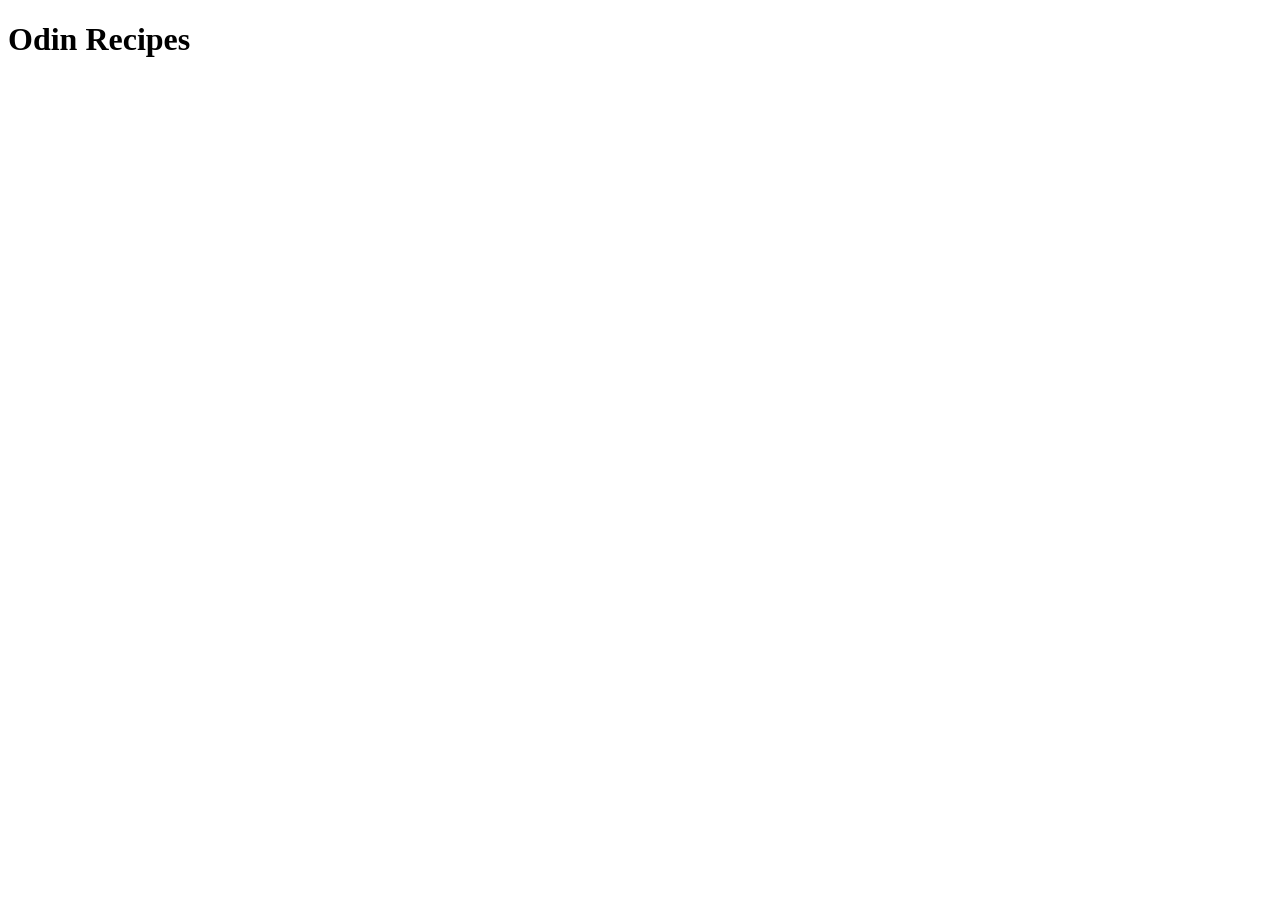
==== index.html @ dc2c6370 "Add main page boilerplate" ====
<!DOCTYPE html>
<html lang="en">
<head>
    <meta charset="UTF-8">
    <meta name="viewport" content="width=device-width, initial-scale=1.0">
    <title>Odin Recipes</title>
</head>
<body>
    <h1>Odin Recipes</h1>
</body>
</html>
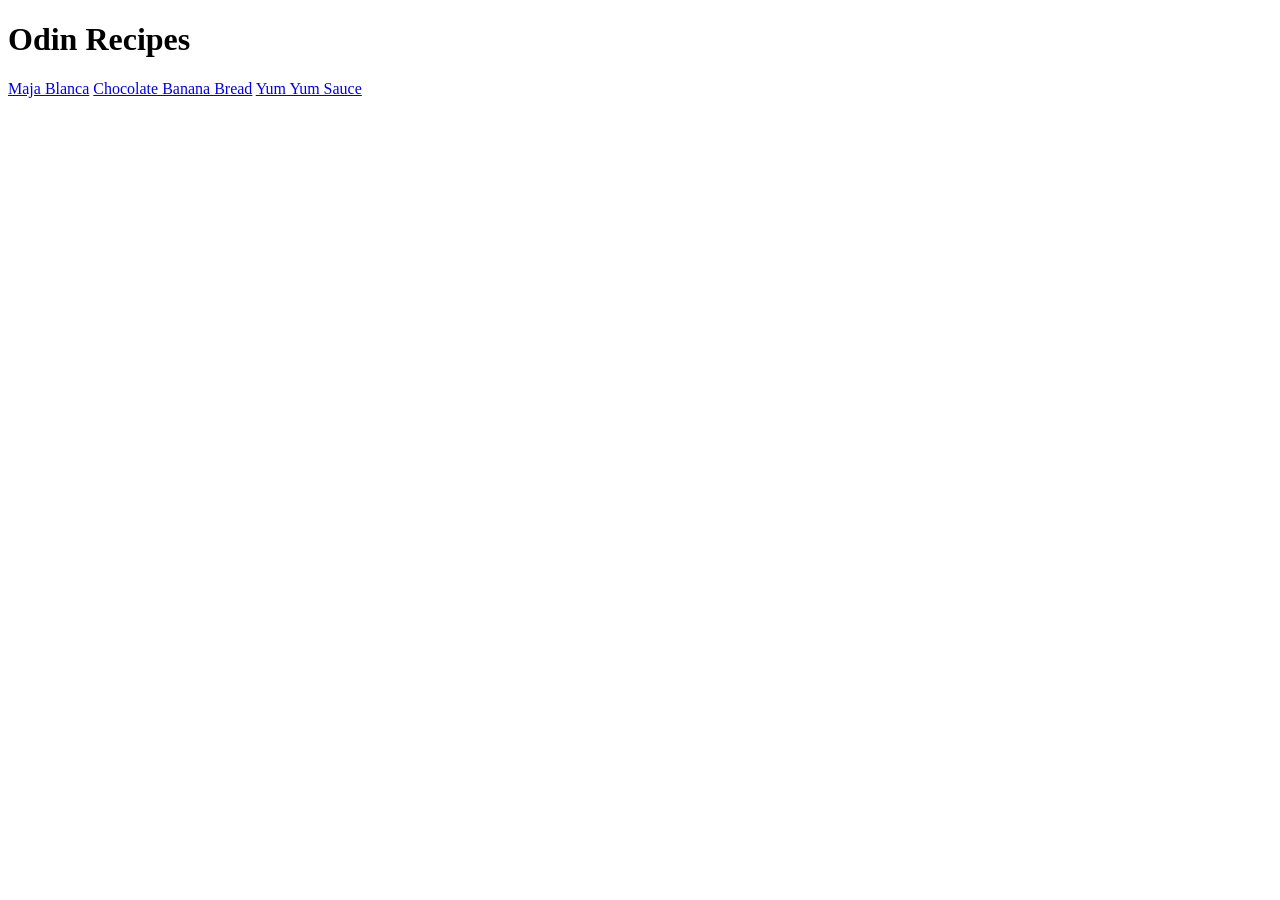
==== commit 55760136: "Add links to recipes" ====
--- a/index.html
+++ b/index.html
@@ -7,5 +7,9 @@
 </head>
 <body>
     <h1>Odin Recipes</h1>
+
+    <a href="recipes/maja-blanca.html">Maja Blanca</a>
+    <a href="recipes/chocolate-banana-bread.html">Chocolate Banana Bread</a>
+    <a href="recipes/yum-yum-sauce.html">Yum Yum Sauce</a>
 </body>
 </html>
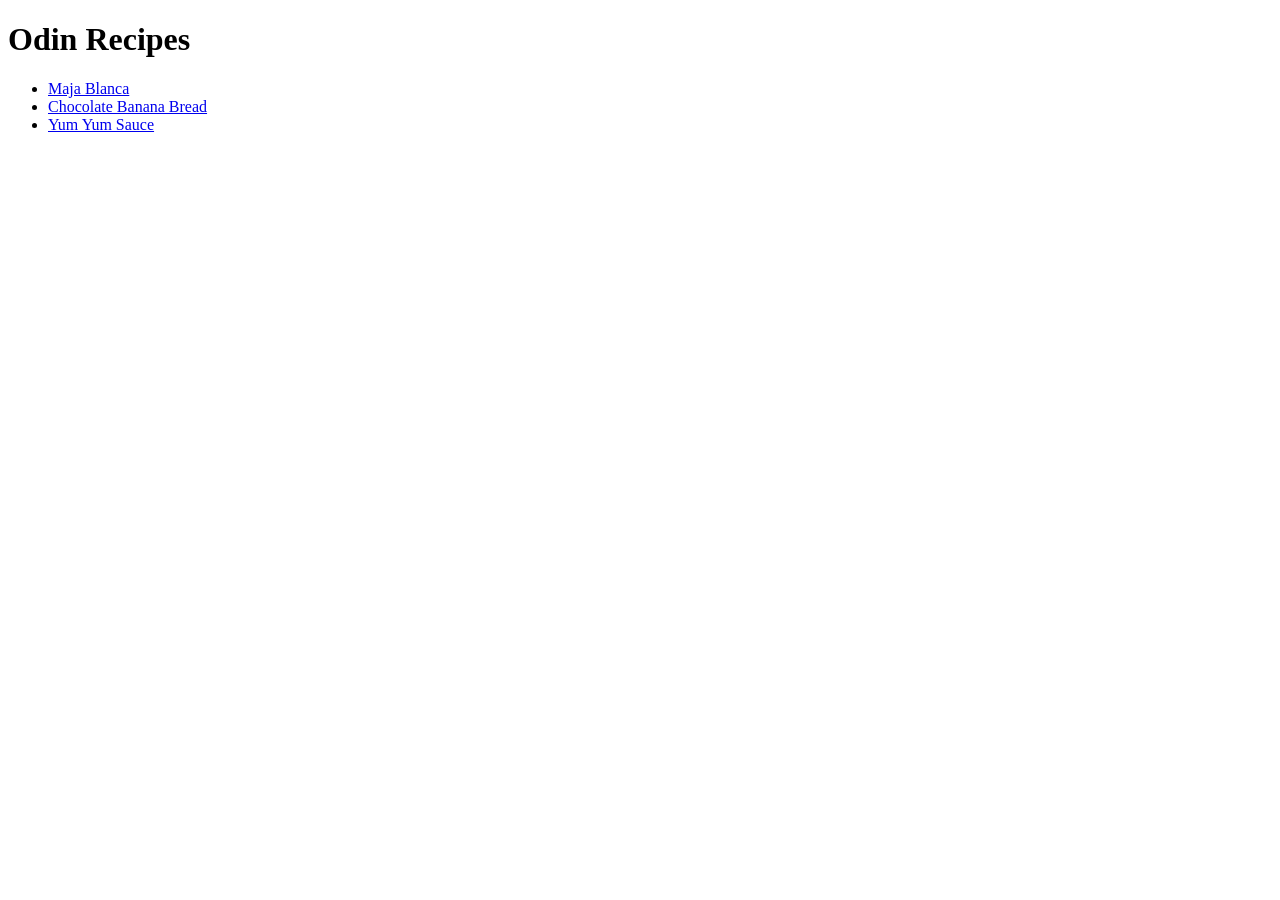
==== commit 91ed12f7: "Add links to unordered list Add links to unordered list so that it appears much cleaner and links ar" ====
--- a/index.html
+++ b/index.html
@@ -8,8 +8,13 @@
 <body>
     <h1>Odin Recipes</h1>
 
-    <a href="recipes/maja-blanca.html">Maja Blanca</a>
-    <a href="recipes/chocolate-banana-bread.html">Chocolate Banana Bread</a>
-    <a href="recipes/yum-yum-sauce.html">Yum Yum Sauce</a>
+    <ul>
+        <li><a href="recipes/maja-blanca.html">Maja Blanca</a></li>
+        <li><a href="recipes/chocolate-banana-bread.html">Chocolate Banana Bread</a></li>
+        <li><a href="recipes/yum-yum-sauce.html">Yum Yum Sauce</a></li>
+    </ul>
+    
+    
+    
 </body>
 </html>
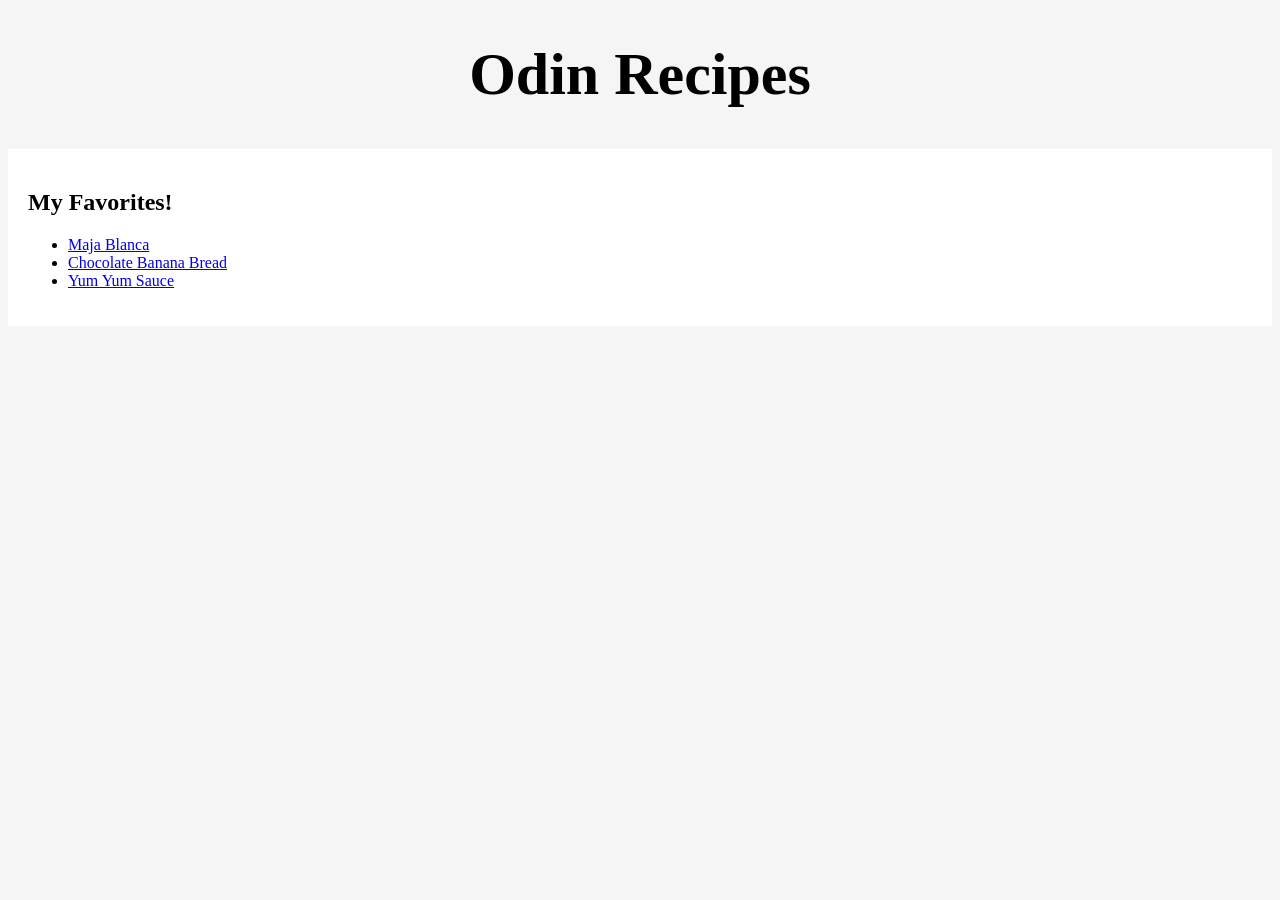
==== commit c7755d4d: "Add simple CSS elements" ====
--- a/index.html
+++ b/index.html
@@ -4,15 +4,19 @@
     <meta charset="UTF-8">
     <meta name="viewport" content="width=device-width, initial-scale=1.0">
     <title>Odin Recipes</title>
+    <link rel="stylesheet" href="styles.css">
 </head>
 <body>
     <h1>Odin Recipes</h1>
 
-    <ul>
-        <li><a href="recipes/maja-blanca.html">Maja Blanca</a></li>
-        <li><a href="recipes/chocolate-banana-bread.html">Chocolate Banana Bread</a></li>
-        <li><a href="recipes/yum-yum-sauce.html">Yum Yum Sauce</a></li>
-    </ul>
+    <div class="container">
+        <h2>My Favorites!</h2>
+        <ul>
+            <li><a href="recipes/maja-blanca.html">Maja Blanca</a></li>
+            <li><a href="recipes/chocolate-banana-bread.html">Chocolate Banana Bread</a></li>
+            <li><a href="recipes/yum-yum-sauce.html">Yum Yum Sauce</a></li>
+        </ul>
+    </div>
     
     
     
--- a/styles.css
+++ b/styles.css
@@ -0,0 +1,27 @@
+body {
+    background-color: whitesmoke;
+}
+
+h1 {
+    text-align: center;
+    font-size: 60px;
+}
+
+.container {
+    background-color: white;
+    padding: 20px;
+    margin-bottom: 20px;
+}
+
+.images {
+    text-align: center;
+    margin-bottom: 20px;
+}
+
+.all-recipes a {
+    text-decoration: none;
+    padding: 3px;
+    background-color: black;
+    color: whitesmoke;
+    border-radius: 8px;
+}
